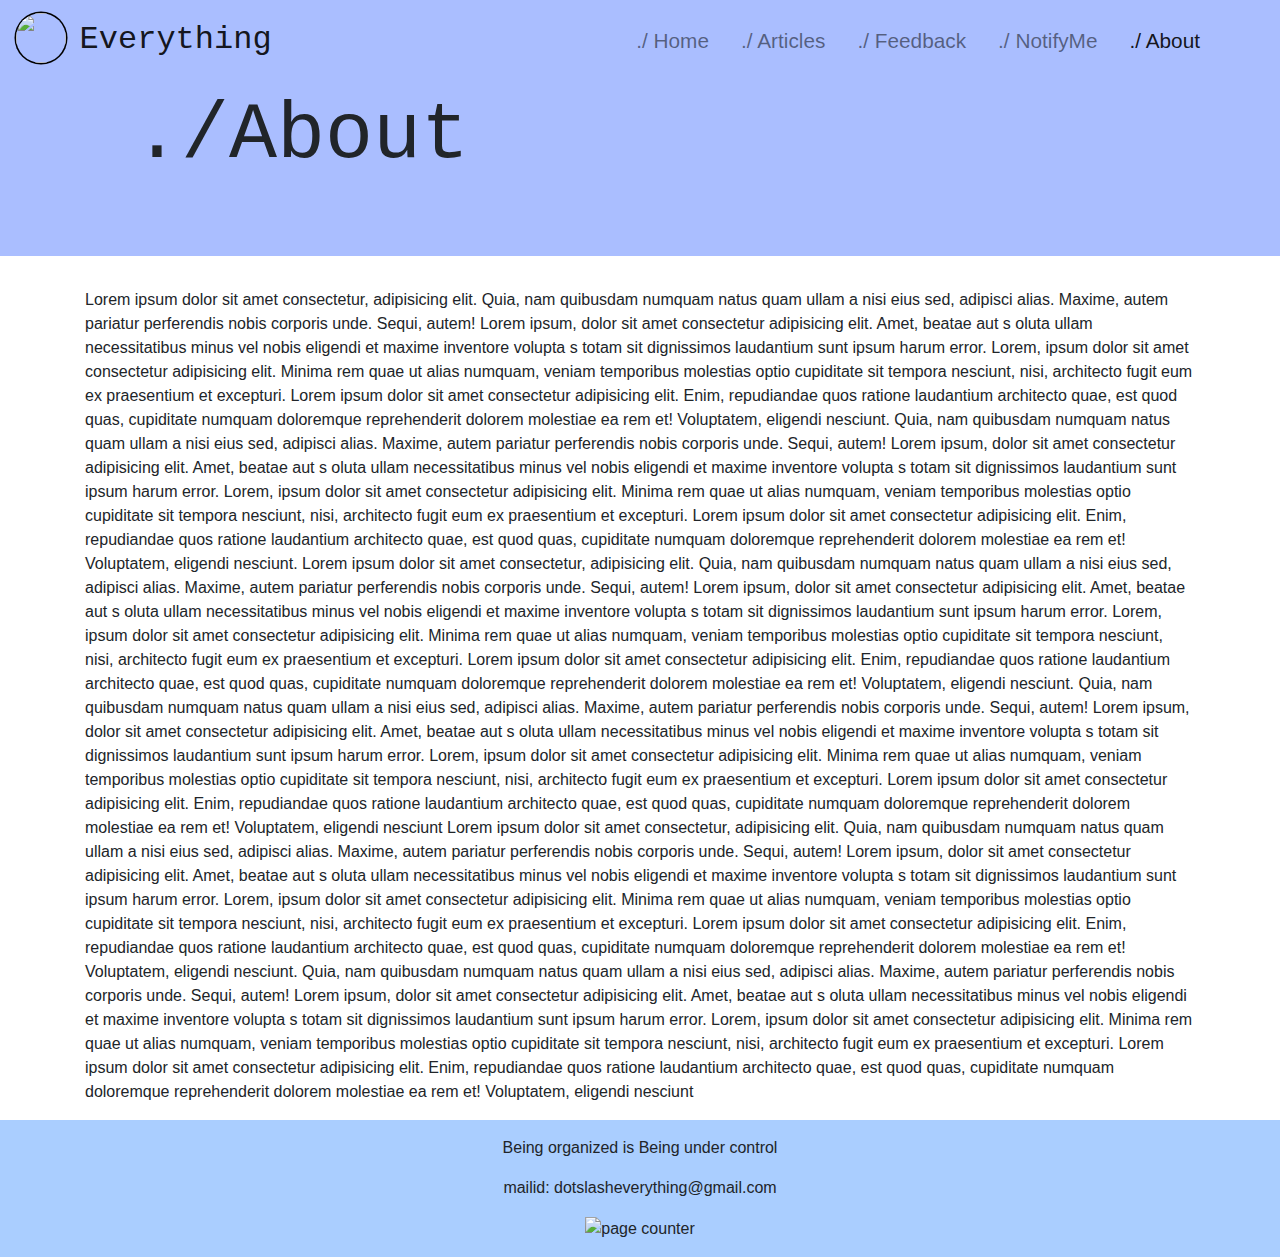
==== about.html @ 68e93e60 "home and about pages" ====
<!DOCTYPE html>
<html>
    <head>
        <meta charset="utf-8">
        <meta name="viewport" content="width=device-width, initial-scale=1.0">
        <title>. /About</title>
        <link rel = "shortcut icon" href= "images/icon.ico" type = "image/x-icon" >
        <link rel="stylesheet" href="styles.css">
         <!-- Bootstrap styles -->
         <link rel="stylesheet" href="https://stackpath.bootstrapcdn.com/bootstrap/4.3.1/css/bootstrap.min.css" integrity="sha384-ggOyR0iXCbMQv3Xipma34MD+dH/1fQ784/j6cY/iJTQUOhcWr7x9JvoRxT2MZw1T" crossorigin="anonymous">
         <script src="https://stackpath.bootstrapcdn.com/bootstrap/4.3.1/js/bootstrap.min.js" integrity="sha384-JjSmVgyd0p3pXB1rRibZUAYoIIy6OrQ6VrjIEaFf/nJGzIxFDsf4x0xIM+B07jRM" crossorigin="anonymous"></script>    
    </head>
    <body>
        <header>
            <nav class="navbar navbar-expand-md navbar-light text-dark fixed-top" style="background-color:#aabeff;">
                <a class="navbar-brand" href="index.html">
                    <img src="/images/Untitled document.png" width="50" height="50" class="d-inline-block align-top image-fluid" alt="">
                    <h2 class="d-inline-block mt-2 ml-2">Everything</h2>
                </a>
                <!-- <a href="index.html" class="name"> ./Everything</a> -->
                <button class="navbar-toggler ml-auto" type="button" data-toggle="collapse" data-target="#navbarNavDropdown" aria-controls="navbarNavDropdown" aria-expanded="false" aria-label="Toggle navigation">
                  <span class="navbar-toggler-icon "></span>
                </button>
                <div class="collapse navbar-collapse" id="navbarNavDropdown">
                    <div class="navbar-nav ml-auto mr-5 my-1" style="font-size: 1.3em;">
                        <span class="sr-only"></span>
                        <a class="nav-link text-center mx-2" href="index.html">
                            ./ Home </a>
                        <a class="nav-link text-center mx-2" href="index.html">
                            ./ Articles </a>
                        <a class="nav-link text-center mx-2" href="https://forms.gle/JXNURqrYfRXwKjT16">
                            ./ Feedback</a>
                        <a class="nav-link text-center mx-2" href="https://forms.gle/CCAxA2y3Q7b6DuJw5">
                            ./ NotifyMe</a>
                        <a class="nav-link active text-center mx-2" href="about.html">
                            ./ About </a>
                    </div>
                 </div>
            </nav>
            <div class="jumbotron jumbotron-fluid mt-4 " style="background-color: #aabeff;">
                <div class="container">
                <h1 class="ml-5">
                    ./About
                </h1> 
            </div>
            </div>
        </header>
        <main class="container">
            <!-- <h1 class="text-center">. /About</h1> -->
            <p> 
            Lorem ipsum dolor sit amet consectetur, adipisicing elit.
             Quia, nam quibusdam numquam natus quam ullam a nisi eius sed, adipisci alias.
             Maxime, autem pariatur perferendis nobis corporis unde. Sequi, autem!
             Lorem ipsum, dolor sit amet consectetur adipisicing elit. Amet, beatae aut s
             oluta ullam necessitatibus minus vel nobis eligendi et maxime inventore volupta
             s totam sit dignissimos laudantium sunt ipsum harum error. Lorem, ipsum dolor sit
             amet consectetur adipisicing elit. Minima rem quae ut alias numquam, veniam temporibus
             molestias optio cupiditate sit tempora nesciunt, nisi, architecto fugit eum ex praesentium
             et excepturi. Lorem ipsum dolor sit amet consectetur adipisicing elit. Enim, repudiandae
             quos ratione laudantium architecto quae, est quod quas, cupiditate numquam doloremque
             reprehenderit dolorem molestiae ea rem et! Voluptatem, eligendi nesciunt.
             Quia, nam quibusdam numquam natus quam ullam a nisi eius sed, adipisci alias.
             Maxime, autem pariatur perferendis nobis corporis unde. Sequi, autem!
             Lorem ipsum, dolor sit amet consectetur adipisicing elit. Amet, beatae aut s
             oluta ullam necessitatibus minus vel nobis eligendi et maxime inventore volupta
             s totam sit dignissimos laudantium sunt ipsum harum error. Lorem, ipsum dolor sit
             amet consectetur adipisicing elit. Minima rem quae ut alias numquam, veniam temporibus
             molestias optio cupiditate sit tempora nesciunt, nisi, architecto fugit eum ex praesentium
             et excepturi. Lorem ipsum dolor sit amet consectetur adipisicing elit. Enim, repudiandae
             quos ratione laudantium architecto quae, est quod quas, cupiditate numquam doloremque
             reprehenderit dolorem molestiae ea rem et! Voluptatem, eligendi nesciunt.
             Lorem ipsum dolor sit amet consectetur, adipisicing elit.
             Quia, nam quibusdam numquam natus quam ullam a nisi eius sed, adipisci alias.
             Maxime, autem pariatur perferendis nobis corporis unde. Sequi, autem!
             Lorem ipsum, dolor sit amet consectetur adipisicing elit. Amet, beatae aut s
             oluta ullam necessitatibus minus vel nobis eligendi et maxime inventore volupta
             s totam sit dignissimos laudantium sunt ipsum harum error. Lorem, ipsum dolor sit
             amet consectetur adipisicing elit. Minima rem quae ut alias numquam, veniam temporibus
             molestias optio cupiditate sit tempora nesciunt, nisi, architecto fugit eum ex praesentium
             et excepturi. Lorem ipsum dolor sit amet consectetur adipisicing elit. Enim, repudiandae
             quos ratione laudantium architecto quae, est quod quas, cupiditate numquam doloremque
             reprehenderit dolorem molestiae ea rem et! Voluptatem, eligendi nesciunt.
             Quia, nam quibusdam numquam natus quam ullam a nisi eius sed, adipisci alias.
             Maxime, autem pariatur perferendis nobis corporis unde. Sequi, autem!
             Lorem ipsum, dolor sit amet consectetur adipisicing elit. Amet, beatae aut s
             oluta ullam necessitatibus minus vel nobis eligendi et maxime inventore volupta
             s totam sit dignissimos laudantium sunt ipsum harum error. Lorem, ipsum dolor sit
             amet consectetur adipisicing elit. Minima rem quae ut alias numquam, veniam temporibus
             molestias optio cupiditate sit tempora nesciunt, nisi, architecto fugit eum ex praesentium
             et excepturi. Lorem ipsum dolor sit amet consectetur adipisicing elit. Enim, repudiandae
             quos ratione laudantium architecto quae, est quod quas, cupiditate numquam doloremque
             reprehenderit dolorem molestiae ea rem et! Voluptatem, eligendi nesciunt
             Lorem ipsum dolor sit amet consectetur, adipisicing elit.
             Quia, nam quibusdam numquam natus quam ullam a nisi eius sed, adipisci alias.
             Maxime, autem pariatur perferendis nobis corporis unde. Sequi, autem!
             Lorem ipsum, dolor sit amet consectetur adipisicing elit. Amet, beatae aut s
             oluta ullam necessitatibus minus vel nobis eligendi et maxime inventore volupta
             s totam sit dignissimos laudantium sunt ipsum harum error. Lorem, ipsum dolor sit
             amet consectetur adipisicing elit. Minima rem quae ut alias numquam, veniam temporibus
             molestias optio cupiditate sit tempora nesciunt, nisi, architecto fugit eum ex praesentium
             et excepturi. Lorem ipsum dolor sit amet consectetur adipisicing elit. Enim, repudiandae
             quos ratione laudantium architecto quae, est quod quas, cupiditate numquam doloremque
             reprehenderit dolorem molestiae ea rem et! Voluptatem, eligendi nesciunt.
             Quia, nam quibusdam numquam natus quam ullam a nisi eius sed, adipisci alias.
             Maxime, autem pariatur perferendis nobis corporis unde. Sequi, autem!
             Lorem ipsum, dolor sit amet consectetur adipisicing elit. Amet, beatae aut s
             oluta ullam necessitatibus minus vel nobis eligendi et maxime inventore volupta
             s totam sit dignissimos laudantium sunt ipsum harum error. Lorem, ipsum dolor sit
             amet consectetur adipisicing elit. Minima rem quae ut alias numquam, veniam temporibus
             molestias optio cupiditate sit tempora nesciunt, nisi, architecto fugit eum ex praesentium
             et excepturi. Lorem ipsum dolor sit amet consectetur adipisicing elit. Enim, repudiandae
             quos ratione laudantium architecto quae, est quod quas, cupiditate numquam doloremque
             reprehenderit dolorem molestiae ea rem et! Voluptatem, eligendi nesciunt
             </p>
        </main>
        <footer class="text-center py-3" style="background-color: #aaceff;">
                <p>Being organized is Being under control</p>
                <p>mailid: dotslasheverything@gmail.com</p>
                <img src="https://counter10.wheredoyoucomefrom.ovh/private/freecounterstat.php?c=n1ljk22npnd1cqpxlru8petu72eec4s8" title="page counter" alt="page counter">
        </footer>
           <script src="https://code.jquery.com/jquery-3.3.1.slim.min.js" integrity="sha384-q8i/X+965DzO0rT7abK41JStQIAqVgRVzpbzo5smXKp4YfRvH+8abtTE1Pi6jizo" crossorigin="anonymous"></script>
           <script src="https://cdnjs.cloudflare.com/ajax/libs/popper.js/1.14.7/umd/popper.min.js" integrity="sha384-UO2eT0CpHqdSJQ6hJty5KVphtPhzWj9WO1clHTMGa3JDZwrnQq4sF86dIHNDz0W1" crossorigin="anonymous"></script>
           <script src="https://stackpath.bootstrapcdn.com/bootstrap/4.3.1/js/bootstrap.min.js" integrity="sha384-JjSmVgyd0p3pXB1rRibZUAYoIIy6OrQ6VrjIEaFf/nJGzIxFDsf4x0xIM+B07jRM" crossorigin="anonymous"></script>    
    </body>
</html>
---- styles.css ----
header a h2{
    font-family: 'Courier New', Courier, monospace;
}
header div div h1{
    font-family: 'Courier New', Courier, monospace;
}
header a.navbar-brand img{
    border-radius: 55px;
    box-shadow: 0 0 0 1.5px black;
}
@media screen and (min-width: 600px){
    header h1{
        font-size: 5em;
    }
}
@media screen and (max-width: 768px){
    header h1{
        font-size: 4em;
    }
}
@media screen and (max-width: 500px){
    header h1{
        font-size: 3em;
    }
}
@media screen and (max-width: 400px){
    header h1{
        font-size: 2.4em;
    }
}
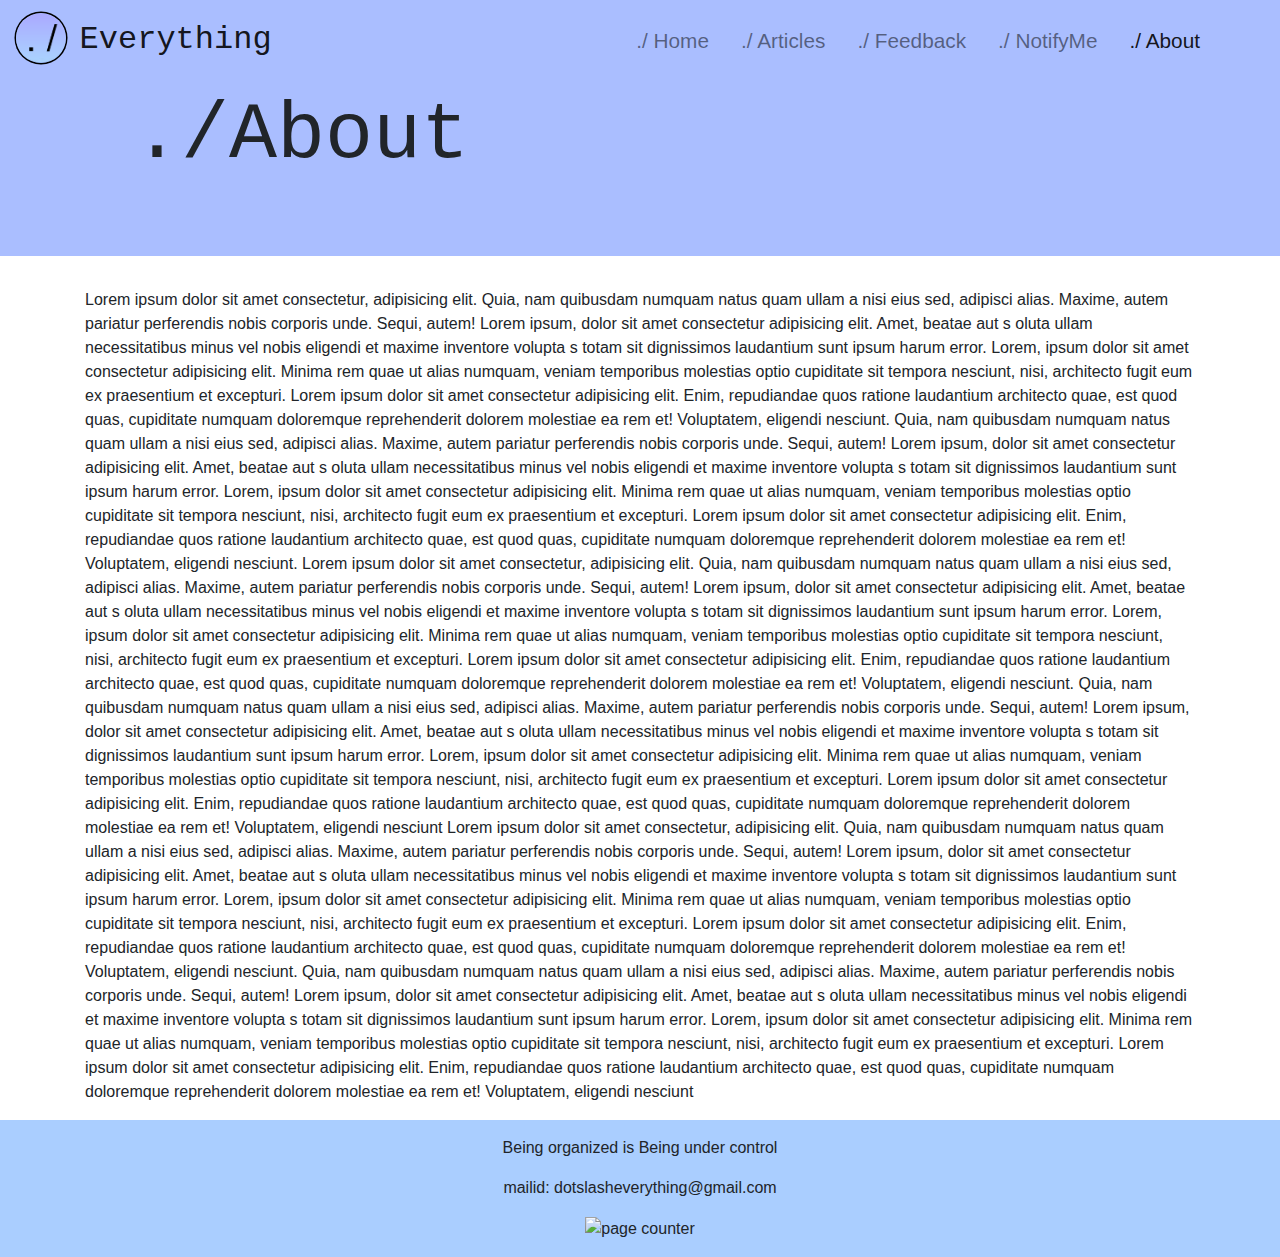
==== commit 3e2ad599: "icon added" ====
--- a/about.html
+++ b/about.html
@@ -14,7 +14,7 @@
         <header>
             <nav class="navbar navbar-expand-md navbar-light text-dark fixed-top" style="background-color:#aabeff;">
                 <a class="navbar-brand" href="index.html">
-                    <img src="/images/Untitled document.png" width="50" height="50" class="d-inline-block align-top image-fluid" alt="">
+                    <img src="/images/icon.png" width="50" height="50" class="d-inline-block align-top image-fluid" alt="">
                     <h2 class="d-inline-block mt-2 ml-2">Everything</h2>
                 </a>
                 <!-- <a href="index.html" class="name"> ./Everything</a> -->
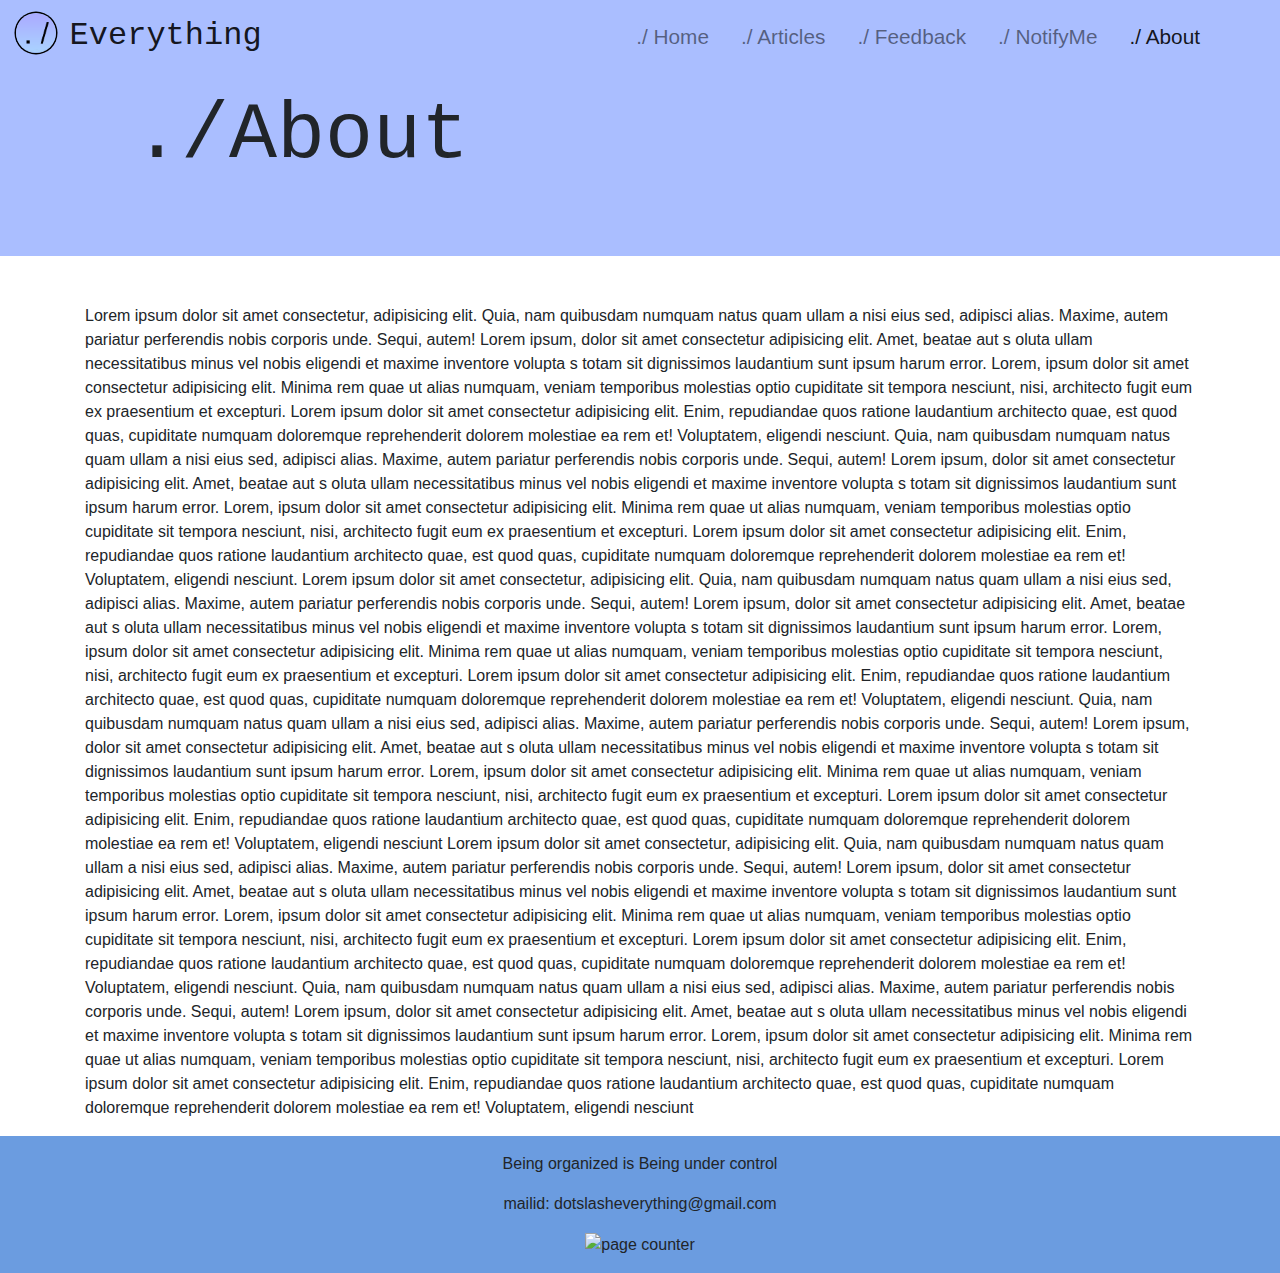
==== commit 44d5cb2d: "added searchbar and adjusted navbar in about page" ====
--- a/about.html
+++ b/about.html
@@ -12,12 +12,11 @@
     </head>
     <body>
         <header>
-            <nav class="navbar navbar-expand-md navbar-light text-dark fixed-top" style="background-color:#aabeff;">
+            <nav class="navbar navbar-expand-lg navbar-light text-dark fixed-top" style="background-color:#aabeff;">
                 <a class="navbar-brand" href="index.html">
-                    <img src="/images/icon.png" width="50" height="50" class="d-inline-block align-top image-fluid" alt="">
-                    <h2 class="d-inline-block mt-2 ml-2">Everything</h2>
+                    <img src="/images/icon.png" width="40" height="40" class="d-inline-block align-top image-fluid" alt="">
+                    <h2 class="d-inline-block my-1 ml-2">Everything</h2>
                 </a>
-                <!-- <a href="index.html" class="name"> ./Everything</a> -->
                 <button class="navbar-toggler ml-auto" type="button" data-toggle="collapse" data-target="#navbarNavDropdown" aria-controls="navbarNavDropdown" aria-expanded="false" aria-label="Toggle navigation">
                   <span class="navbar-toggler-icon "></span>
                 </button>
@@ -26,7 +25,7 @@
                         <span class="sr-only"></span>
                         <a class="nav-link text-center mx-2" href="index.html">
                             ./ Home </a>
-                        <a class="nav-link text-center mx-2" href="index.html">
+                        <a class="nav-link text-center mx-2" href="articles.html">
                             ./ Articles </a>
                         <a class="nav-link text-center mx-2" href="https://forms.gle/JXNURqrYfRXwKjT16">
                             ./ Feedback</a>
@@ -37,7 +36,7 @@
                     </div>
                  </div>
             </nav>
-            <div class="jumbotron jumbotron-fluid mt-4 " style="background-color: #aabeff;">
+            <div class="jumbotron jumbotron-fluid mt-4 mb-3" style="background-color: #aabeff;">
                 <div class="container">
                 <h1 class="ml-5">
                     ./About
@@ -46,7 +45,10 @@
             </div>
         </header>
         <main class="container">
-            <!-- <h1 class="text-center">. /About</h1> -->
+            <div class="searchbar mb-5 border-none">
+                    <script async src="https://cse.google.com/cse.js?cx=014950796465825424525:leduyvfmm2q"></script>
+                    <div class="gcse-search"></div>
+            </div>
             <p> 
             Lorem ipsum dolor sit amet consectetur, adipisicing elit.
              Quia, nam quibusdam numquam natus quam ullam a nisi eius sed, adipisci alias.
@@ -113,7 +115,7 @@
              reprehenderit dolorem molestiae ea rem et! Voluptatem, eligendi nesciunt
              </p>
         </main>
-        <footer class="text-center py-3" style="background-color: #aaceff;">
+        <footer class="text-center py-3" style="background-color: #6b9ce0;">
                 <p>Being organized is Being under control</p>
                 <p>mailid: dotslasheverything@gmail.com</p>
                 <img src="https://counter10.wheredoyoucomefrom.ovh/private/freecounterstat.php?c=n1ljk22npnd1cqpxlru8petu72eec4s8" title="page counter" alt="page counter">
--- a/styles.css
+++ b/styles.css
@@ -1,4 +1,4 @@
-header a h2{
+header nav a h2{
     font-family: 'Courier New', Courier, monospace;
 }
 header div div h1{
@@ -8,6 +8,37 @@
     border-radius: 55px;
     box-shadow: 0 0 0 1.5px black;
 }
+main h2{
+    border-bottom: 1.5px solid #aabeff;
+    background-color: #aabeff;
+    border-radius: 15px;
+}
+main div div div.card{
+    border-color: #000000;
+    box-shadow: 1px 1px #b6b6b6;
+    box-sizing: border-box;
+    max-width: 17rem;
+}
+main div div div.card img{
+    border-bottom: 1px solid #000000;
+    border-radius: inherit;
+    box-shadow: 1px 1px #000000;
+}
+main div div div.card:hover{
+    position: relative;
+    left: 2px;
+    bottom: 2px;
+}
+@media screen and (min-width: 767px) and (max-width: 950px){
+    header nav div div a{
+        padding:0 !important;
+        margin: 0 !important;
+    }
+    header nav div div a{
+        padding:0 !important;
+        margin: 0 !important;
+    }
+}
 @media screen and (min-width: 600px){
     header h1{
         font-size: 5em;
@@ -16,6 +47,9 @@
 @media screen and (max-width: 768px){
     header h1{
         font-size: 4em;
+    }
+    header h2{
+        font-size: 1.35em;
     }
 }
 @media screen and (max-width: 500px){
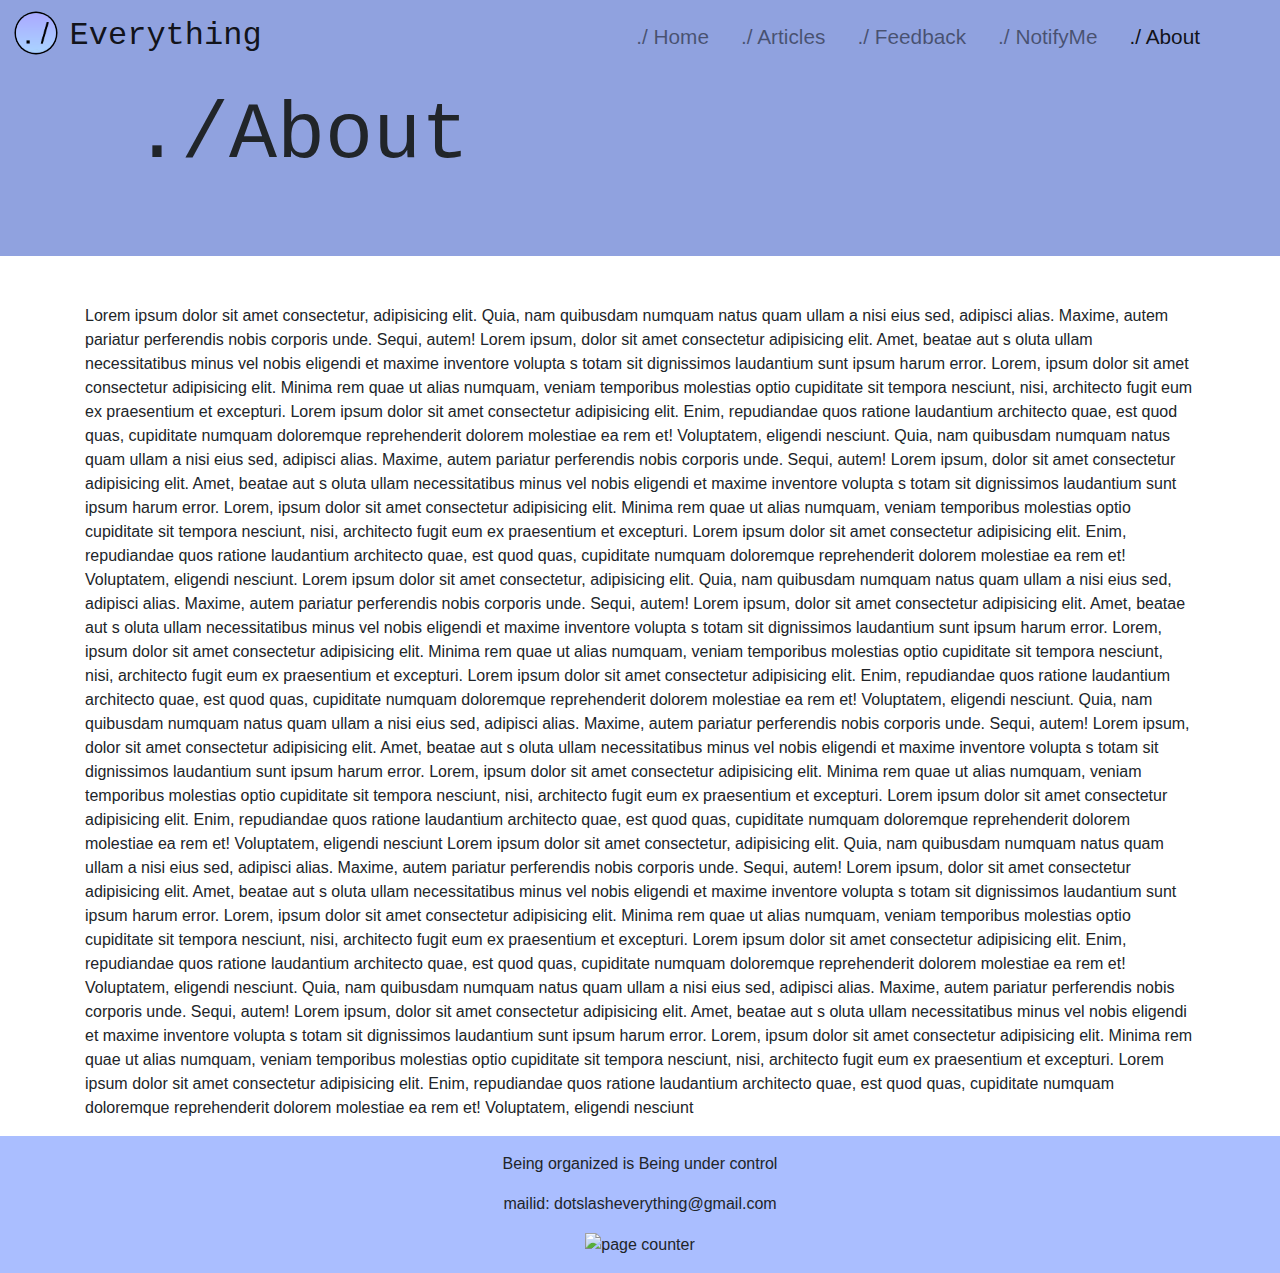
==== commit ed26f3ea: "articles page added" ====
--- a/about.html
+++ b/about.html
@@ -12,7 +12,7 @@
     </head>
     <body>
         <header>
-            <nav class="navbar navbar-expand-lg navbar-light text-dark fixed-top" style="background-color:#aabeff;">
+            <nav class="navbar navbar-expand-lg navbar-light text-dark fixed-top" style="background-color:#90a2df;">
                 <a class="navbar-brand" href="index.html">
                     <img src="/images/icon.png" width="40" height="40" class="d-inline-block align-top image-fluid" alt="">
                     <h2 class="d-inline-block my-1 ml-2">Everything</h2>
@@ -36,7 +36,7 @@
                     </div>
                  </div>
             </nav>
-            <div class="jumbotron jumbotron-fluid mt-4 mb-3" style="background-color: #aabeff;">
+            <div class="jumbotron jumbotron-fluid mt-4 mb-3" style="background-color: #90a2df;">
                 <div class="container">
                 <h1 class="ml-5">
                     ./About
@@ -115,7 +115,7 @@
              reprehenderit dolorem molestiae ea rem et! Voluptatem, eligendi nesciunt
              </p>
         </main>
-        <footer class="text-center py-3" style="background-color: #6b9ce0;">
+        <footer class="text-center py-3" style="background-color: #aabeff;">
                 <p>Being organized is Being under control</p>
                 <p>mailid: dotslasheverything@gmail.com</p>
                 <img src="https://counter10.wheredoyoucomefrom.ovh/private/freecounterstat.php?c=n1ljk22npnd1cqpxlru8petu72eec4s8" title="page counter" alt="page counter">
--- a/styles.css
+++ b/styles.css
@@ -8,10 +8,21 @@
     border-radius: 55px;
     box-shadow: 0 0 0 1.5px black;
 }
-main h2{
-    border-bottom: 1.5px solid #aabeff;
-    background-color: #aabeff;
+main h2.index{
+    border-bottom: 1.5px solid #90a2df;
+    background-color: #90a2df;
     border-radius: 15px;
+}
+main ul li a{
+    font-size: 1.125em;
+}
+.nav-pills .nav-item .nav-link:not(.active) {
+    background-color: #abbeff;
+    color: #383737;
+}
+main div.art{
+    border-bottom: 1.5px solid darkblue;
+    border-radius: 25px;
 }
 main div div div.card{
     border-color: #000000;
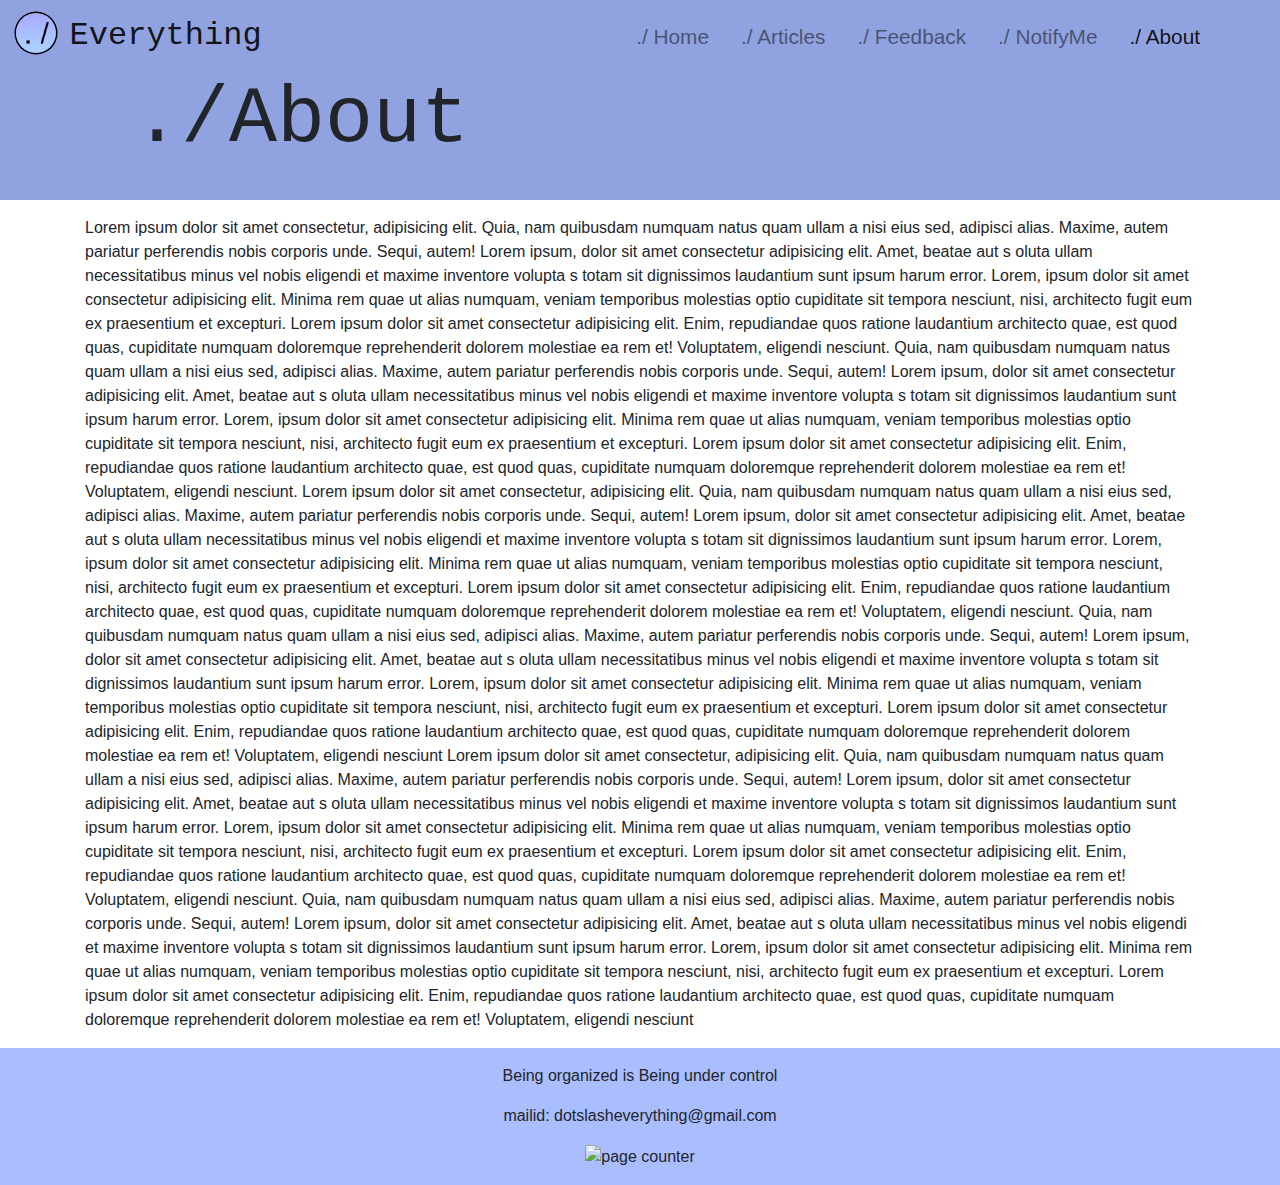
==== commit b51eab48: "minor edits" ====
--- a/about.html
+++ b/about.html
@@ -36,7 +36,7 @@
                     </div>
                  </div>
             </nav>
-            <div class="jumbotron jumbotron-fluid mt-4 mb-3" style="background-color: #90a2df;">
+            <div class="jumbotron jumbotron-fluid mt-5 mb-3 py-4" style="background-color: #90a2df;">
                 <div class="container">
                 <h1 class="ml-5">
                     ./About
@@ -45,10 +45,10 @@
             </div>
         </header>
         <main class="container">
-            <div class="searchbar mb-5 border-none">
+            <!-- <div class="searchbar mb-5 border-none">
                     <script async src="https://cse.google.com/cse.js?cx=014950796465825424525:leduyvfmm2q"></script>
                     <div class="gcse-search"></div>
-            </div>
+            </div> -->
             <p> 
             Lorem ipsum dolor sit amet consectetur, adipisicing elit.
              Quia, nam quibusdam numquam natus quam ullam a nisi eius sed, adipisci alias.
--- a/styles.css
+++ b/styles.css
@@ -13,16 +13,21 @@
     background-color: #90a2df;
     border-radius: 15px;
 }
+main .art{
+    background-color: white;
+    position: sticky;
+    top: 80px;
+    z-index: 1;
+    border: 1.5px solid darkblue;
+    border-radius: 50px;
+}
 main ul li a{
     font-size: 1.125em;
 }
 .nav-pills .nav-item .nav-link:not(.active) {
     background-color: #abbeff;
     color: #383737;
-}
-main div.art{
-    border-bottom: 1.5px solid darkblue;
-    border-radius: 25px;
+    border: 1.5px solid #90a2df;
 }
 main div div div.card{
     border-color: #000000;
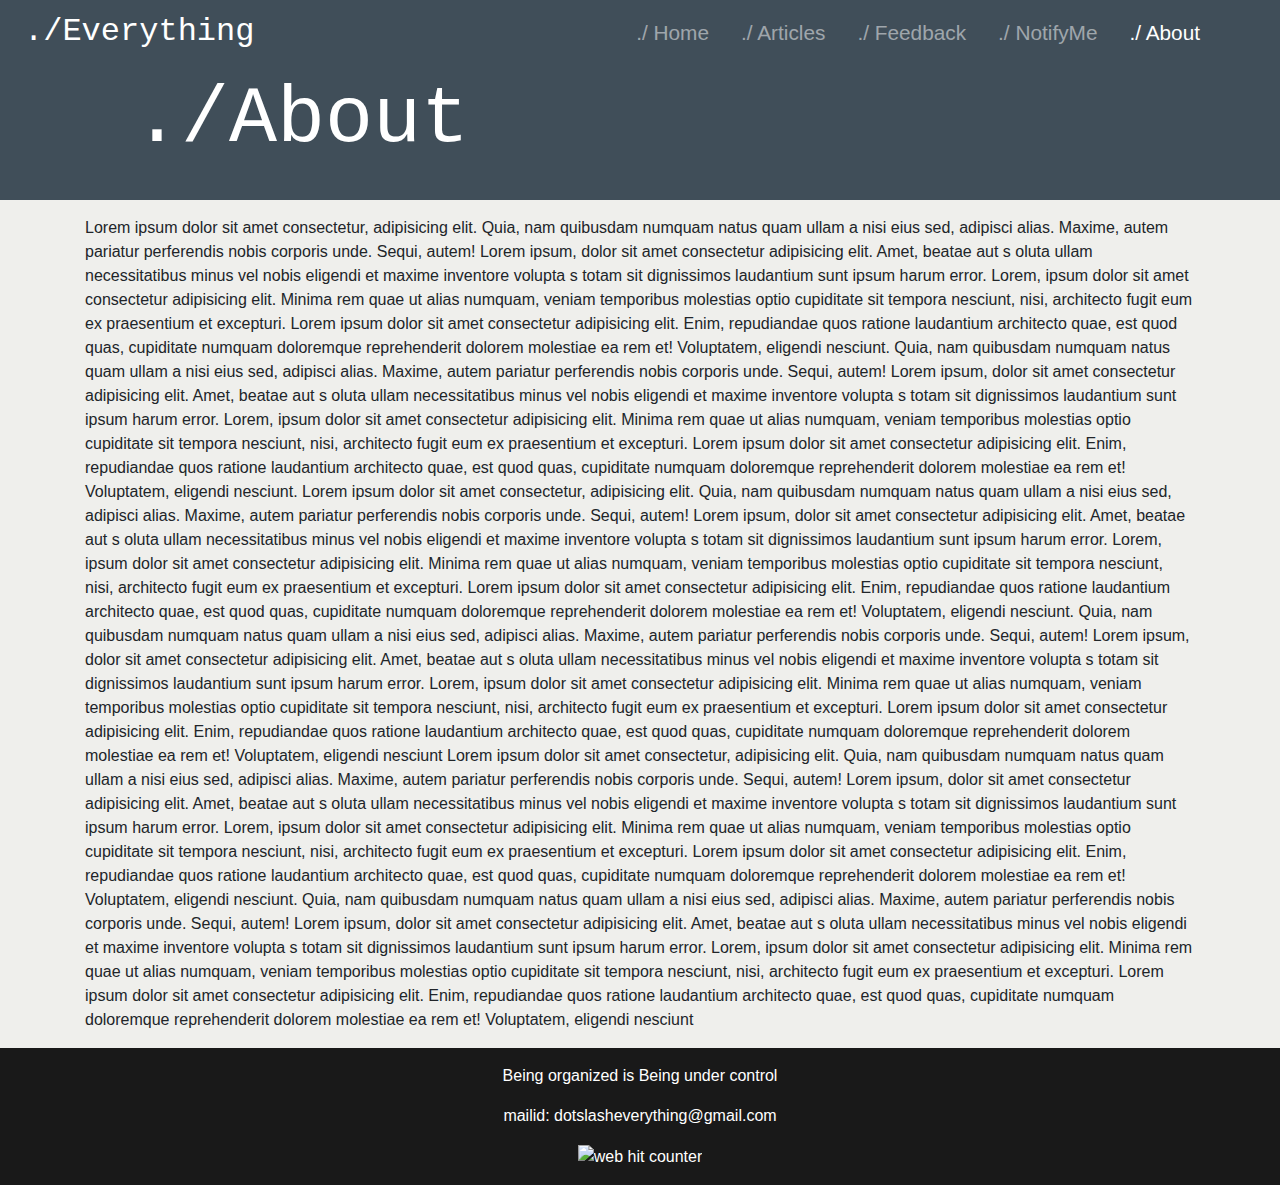
==== commit 84d39f50: "changes in card structure, new content" ====
--- a/about.html
+++ b/about.html
@@ -12,16 +12,16 @@
     </head>
     <body>
         <header>
-            <nav class="navbar navbar-expand-lg navbar-light text-dark fixed-top" style="background-color:#90a2df;">
+            <nav class="navbar navbar-expand-lg navbar-dark text-white fixed-top" style="background-color:#404E59;">
                 <a class="navbar-brand" href="index.html">
-                    <img src="/images/icon.png" width="40" height="40" class="d-inline-block align-top image-fluid" alt="">
-                    <h2 class="d-inline-block my-1 ml-2">Everything</h2>
+                    <!-- <img src="/images/icon.png" width="40" height="40" class="d-inline-block align-top image-fluid" alt=""> -->
+                    <h2 class="d-inline-block my-0 ml-2">./Everything</h2>
                 </a>
                 <button class="navbar-toggler ml-auto" type="button" data-toggle="collapse" data-target="#navbarNavDropdown" aria-controls="navbarNavDropdown" aria-expanded="false" aria-label="Toggle navigation">
                   <span class="navbar-toggler-icon "></span>
                 </button>
                 <div class="collapse navbar-collapse" id="navbarNavDropdown">
-                    <div class="navbar-nav ml-auto mr-5 my-1" style="font-size: 1.3em;">
+                    <div class="navbar-nav ml-auto mr-5" style="font-size: 1.3em;">
                         <span class="sr-only"></span>
                         <a class="nav-link text-center mx-2" href="index.html">
                             ./ Home </a>
@@ -36,8 +36,8 @@
                     </div>
                  </div>
             </nav>
-            <div class="jumbotron jumbotron-fluid mt-5 mb-3 py-4" style="background-color: #90a2df;">
-                <div class="container">
+            <div class="jumbotron jumbotron-fluid mt-5 mb-3 py-4" style="background-color: #404E59;">
+                <div class="container text-white">
                 <h1 class="ml-5">
                     ./About
                 </h1> 
@@ -115,10 +115,10 @@
              reprehenderit dolorem molestiae ea rem et! Voluptatem, eligendi nesciunt
              </p>
         </main>
-        <footer class="text-center py-3" style="background-color: #aabeff;">
-                <p>Being organized is Being under control</p>
-                <p>mailid: dotslasheverything@gmail.com</p>
-                <img src="https://counter10.wheredoyoucomefrom.ovh/private/freecounterstat.php?c=n1ljk22npnd1cqpxlru8petu72eec4s8" title="page counter" alt="page counter">
+        <footer class="text-center py-3 text-white" style="background-color: #191919;">
+            <p>Being organized is Being under control</p>
+            <p>mailid: dotslasheverything@gmail.com</p>
+            <img src="https://counter9.wheredoyoucomefrom.ovh/private/freecounterstat.php?c=f4m3dnzprmm2jazh94821s5bg8yz2wm6" title="web hit counter" alt="web hit counter">
         </footer>
            <script src="https://code.jquery.com/jquery-3.3.1.slim.min.js" integrity="sha384-q8i/X+965DzO0rT7abK41JStQIAqVgRVzpbzo5smXKp4YfRvH+8abtTE1Pi6jizo" crossorigin="anonymous"></script>
            <script src="https://cdnjs.cloudflare.com/ajax/libs/popper.js/1.14.7/umd/popper.min.js" integrity="sha384-UO2eT0CpHqdSJQ6hJty5KVphtPhzWj9WO1clHTMGa3JDZwrnQq4sF86dIHNDz0W1" crossorigin="anonymous"></script>
--- a/styles.css
+++ b/styles.css
@@ -1,49 +1,20 @@
+html body{
+    background-color: #EFEFEC;
+}
 header nav a h2{
     font-family: 'Courier New', Courier, monospace;
 }
 header div div h1{
     font-family: 'Courier New', Courier, monospace;
 }
-header a.navbar-brand img{
-    border-radius: 55px;
-    box-shadow: 0 0 0 1.5px black;
-}
 main h2.index{
-    border-bottom: 1.5px solid #90a2df;
-    background-color: #90a2df;
+    background-color: #93A4AF;
     border-radius: 15px;
 }
-main .art{
-    background-color: white;
-    position: sticky;
-    top: 80px;
-    z-index: 1;
-    border: 1.5px solid darkblue;
-    border-radius: 50px;
-}
-main ul li a{
-    font-size: 1.125em;
-}
 .nav-pills .nav-item .nav-link:not(.active) {
-    background-color: #abbeff;
+    background-color: #50c5a4;
     color: #383737;
-    border: 1.5px solid #90a2df;
-}
-main div div div.card{
-    border-color: #000000;
-    box-shadow: 1px 1px #b6b6b6;
-    box-sizing: border-box;
-    max-width: 17rem;
-}
-main div div div.card img{
-    border-bottom: 1px solid #000000;
-    border-radius: inherit;
-    box-shadow: 1px 1px #000000;
-}
-main div div div.card:hover{
-    position: relative;
-    left: 2px;
-    bottom: 2px;
+    border: 1.5px solid #1e362f;
 }
 @media screen and (min-width: 767px) and (max-width: 950px){
     header nav div div a{
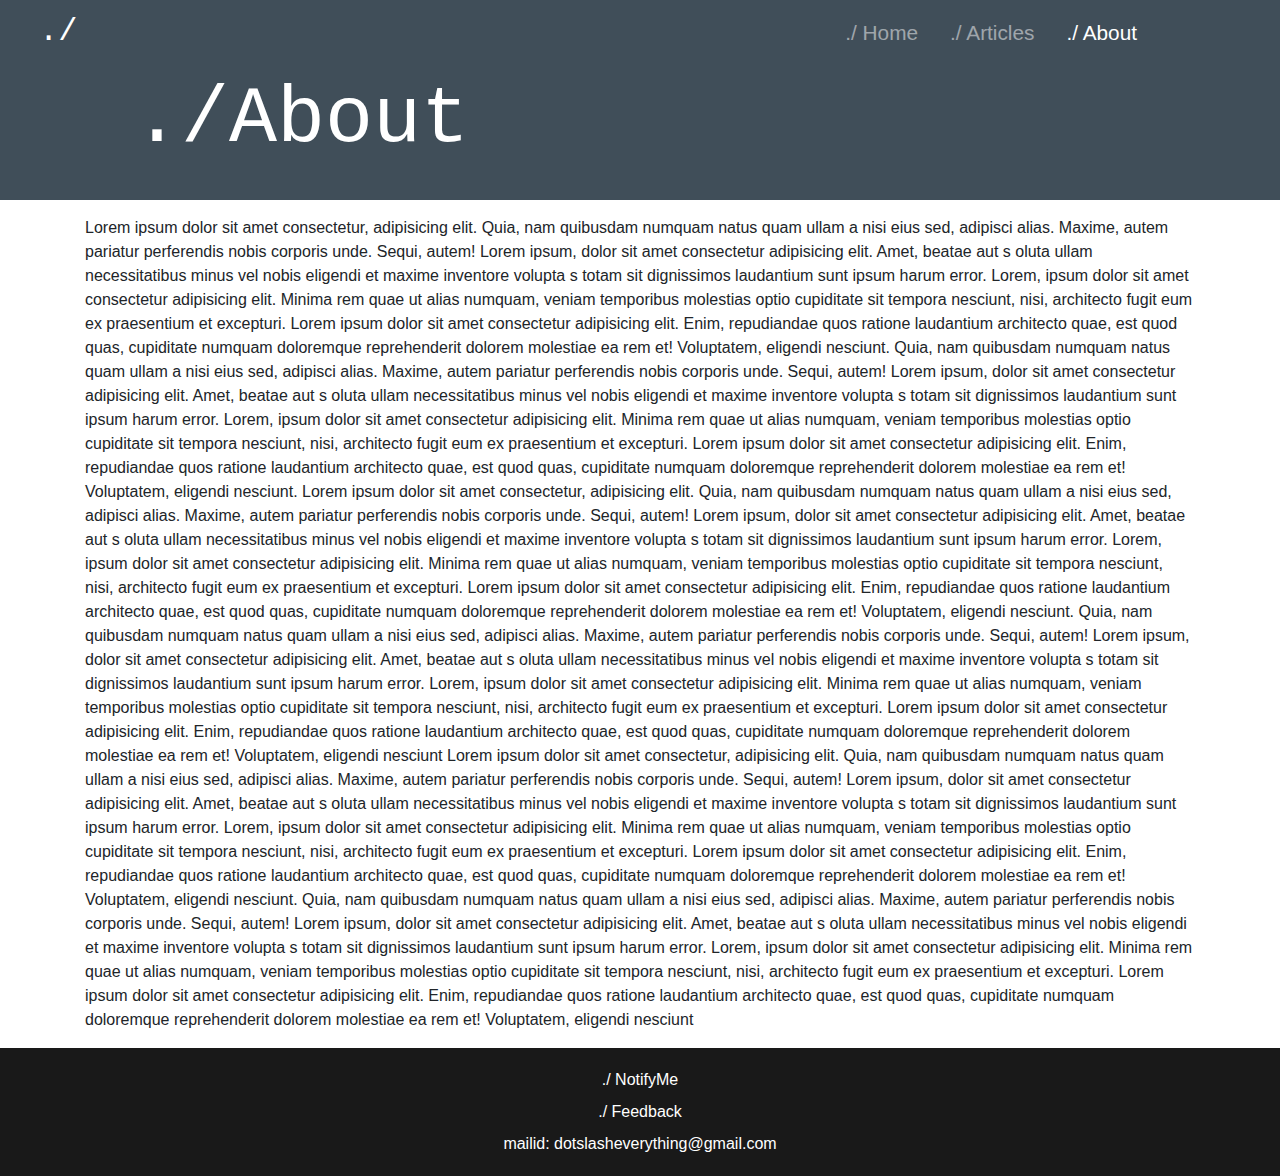
==== commit 7b00e746: "post template, c, cpp" ====
--- a/about.html
+++ b/about.html
@@ -12,29 +12,26 @@
     </head>
     <body>
         <header>
-            <nav class="navbar navbar-expand-lg navbar-dark text-white fixed-top" style="background-color:#404E59;">
-                <a class="navbar-brand" href="index.html">
-                    <!-- <img src="/images/icon.png" width="40" height="40" class="d-inline-block align-top image-fluid" alt=""> -->
-                    <h2 class="d-inline-block my-0 ml-2">./Everything</h2>
-                </a>
-                <button class="navbar-toggler ml-auto" type="button" data-toggle="collapse" data-target="#navbarNavDropdown" aria-controls="navbarNavDropdown" aria-expanded="false" aria-label="Toggle navigation">
-                  <span class="navbar-toggler-icon "></span>
-                </button>
-                <div class="collapse navbar-collapse" id="navbarNavDropdown">
-                    <div class="navbar-nav ml-auto mr-5" style="font-size: 1.3em;">
-                        <span class="sr-only"></span>
-                        <a class="nav-link text-center mx-2" href="index.html">
-                            ./ Home </a>
-                        <a class="nav-link text-center mx-2" href="articles.html">
-                            ./ Articles </a>
-                        <a class="nav-link text-center mx-2" href="https://forms.gle/JXNURqrYfRXwKjT16">
-                            ./ Feedback</a>
-                        <a class="nav-link text-center mx-2" href="https://forms.gle/CCAxA2y3Q7b6DuJw5">
-                            ./ NotifyMe</a>
-                        <a class="nav-link active text-center mx-2" href="about.html">
-                            ./ About </a>
+            <nav class="navbar navbar-expand-md navbar-dark text-white fixed-top" style="background-color:#404E59;">
+                <div class="container-fluid">
+                    <a class="navbar-brand" href="index.html">
+                        <h2 class="d-inline-block my-0 ml-2">./</h2>
+                    </a>
+                    <button class="navbar-toggler ml-auto" type="button" data-toggle="collapse" data-target="#navbarNavDropdown" aria-controls="navbarNavDropdown" aria-expanded="false" aria-label="Toggle navigation">
+                        <span class="navbar-toggler-icon"></span>
+                    </button>
+                    <div class="collapse navbar-collapse mr-5" id="navbarNavDropdown">
+                        <div class="navbar-nav ml-auto mr-5" style="font-size: 1.3em;">
+                            <span class="sr-only"></span>
+                            <a class="nav-link text-center mx-2" href="index.html">
+                                ./ Home </a>
+                            <a class="nav-link text-center mx-2" href="articles.html">
+                                ./ Articles </a>
+                            <a class="nav-link active text-center mx-2" href="about.html">
+                                ./ About </a>
+                        </div>
                     </div>
-                 </div>
+                </div>
             </nav>
             <div class="jumbotron jumbotron-fluid mt-5 mb-3 py-4" style="background-color: #404E59;">
                 <div class="container text-white">
@@ -115,10 +112,16 @@
              reprehenderit dolorem molestiae ea rem et! Voluptatem, eligendi nesciunt
              </p>
         </main>
-        <footer class="text-center py-3 text-white" style="background-color: #191919;">
-            <p>Being organized is Being under control</p>
-            <p>mailid: dotslasheverything@gmail.com</p>
-            <img src="https://counter9.wheredoyoucomefrom.ovh/private/freecounterstat.php?c=f4m3dnzprmm2jazh94821s5bg8yz2wm6" title="web hit counter" alt="web hit counter">
+        <footer class="d-flex flex-column text-center py-3">
+            <a class="my-1" href="https://forms.gle/CCAxA2y3Q7b6DuJw5">
+                ./ NotifyMe
+            </a>    
+            <a class="my-1" href="https://forms.gle/JXNURqrYfRXwKjT16">
+                ./ Feedback
+            </a>
+            <a class="my-1" href="mailto:dotslasheverything@gmail.com">
+                mailid: dotslasheverything@gmail.com
+            </a>
         </footer>
            <script src="https://code.jquery.com/jquery-3.3.1.slim.min.js" integrity="sha384-q8i/X+965DzO0rT7abK41JStQIAqVgRVzpbzo5smXKp4YfRvH+8abtTE1Pi6jizo" crossorigin="anonymous"></script>
            <script src="https://cdnjs.cloudflare.com/ajax/libs/popper.js/1.14.7/umd/popper.min.js" integrity="sha384-UO2eT0CpHqdSJQ6hJty5KVphtPhzWj9WO1clHTMGa3JDZwrnQq4sF86dIHNDz0W1" crossorigin="anonymous"></script>
--- a/styles.css
+++ b/styles.css
@@ -1,5 +1,5 @@
 html body{
-    background-color: #EFEFEC;
+    background-color: #FFFFFF;
 }
 header nav a h2{
     font-family: 'Courier New', Courier, monospace;
@@ -15,6 +15,31 @@
     background-color: #50c5a4;
     color: #383737;
     border: 1.5px solid #1e362f;
+}
+main div.navigation,.sticky{
+    position: sticky;
+    top: 8.73%;
+    background-color: #FFFFFF;
+}
+main div.navigation,.sticky ul li a{
+    color: #2A415D;
+}
+main div div.post div.card-body img{
+    max-width: 8%;
+}
+main div div.post div.card-body p{
+    font-family: 'Courier New', Courier, monospace;
+    font-size: 2.25em;
+}
+footer{
+    background-color: #191919;
+}
+footer a{
+    color: #FFFFFF;
+}
+footer a:hover{
+    text-decoration: none;
+    color: #BDBDBD;
 }
 @media screen and (min-width: 767px) and (max-width: 950px){
     header nav div div a{
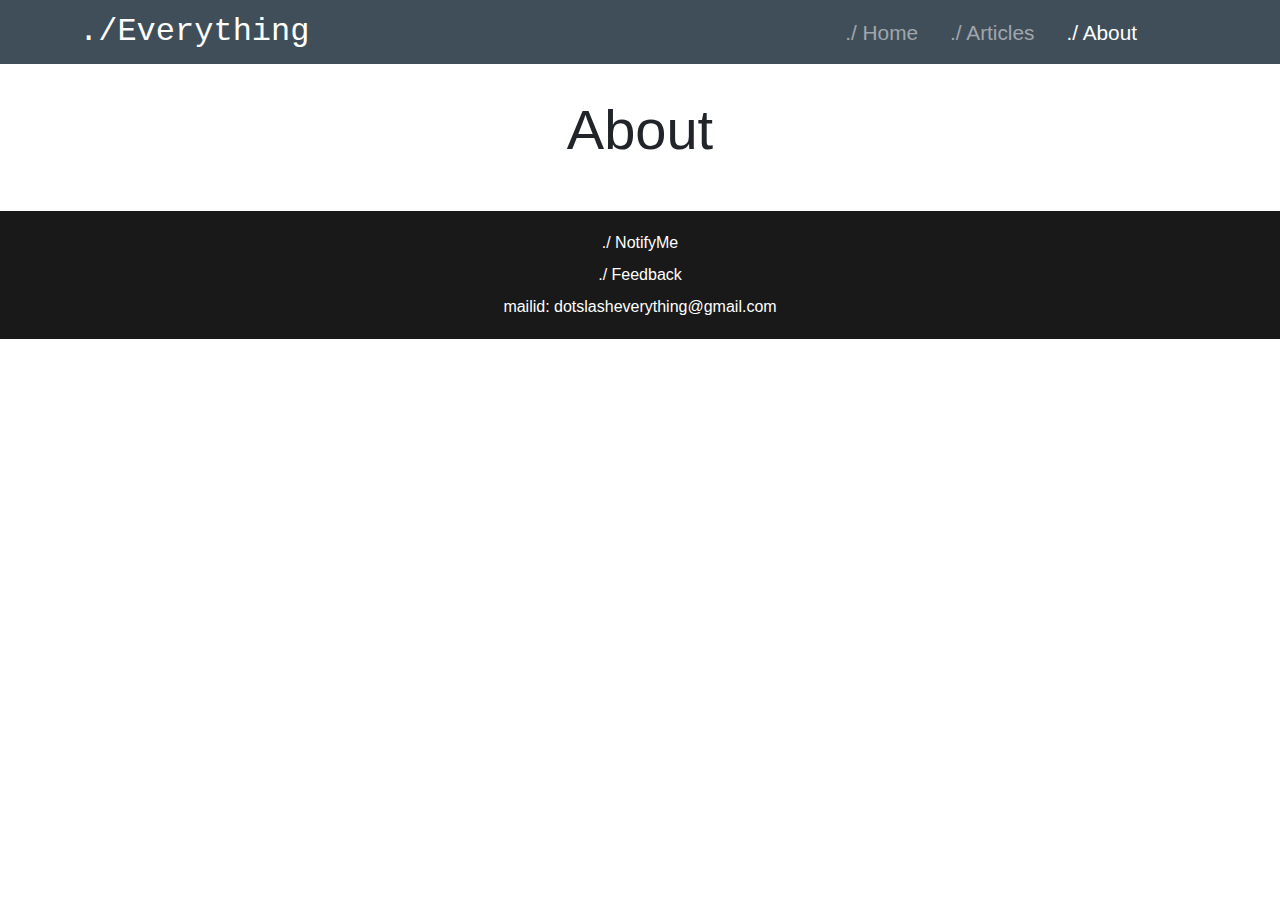
==== commit 52bd0063: "post-1" ====
--- a/about.html
+++ b/about.html
@@ -3,7 +3,7 @@
     <head>
         <meta charset="utf-8">
         <meta name="viewport" content="width=device-width, initial-scale=1.0">
-        <title>. /About</title>
+        <title>About | dotslasheverything</title>
         <link rel = "shortcut icon" href= "images/icon.ico" type = "image/x-icon" >
         <link rel="stylesheet" href="styles.css">
          <!-- Bootstrap styles -->
@@ -15,7 +15,7 @@
             <nav class="navbar navbar-expand-md navbar-dark text-white fixed-top" style="background-color:#404E59;">
                 <div class="container-fluid">
                     <a class="navbar-brand" href="index.html">
-                        <h2 class="d-inline-block my-0 ml-2">./</h2>
+                        <h2 class="d-inline-block my-0 ml-5">./Everything</h2>
                     </a>
                     <button class="navbar-toggler ml-auto" type="button" data-toggle="collapse" data-target="#navbarNavDropdown" aria-controls="navbarNavDropdown" aria-expanded="false" aria-label="Toggle navigation">
                         <span class="navbar-toggler-icon"></span>
@@ -33,84 +33,11 @@
                     </div>
                 </div>
             </nav>
-            <div class="jumbotron jumbotron-fluid mt-5 mb-3 py-4" style="background-color: #404E59;">
-                <div class="container text-white">
-                <h1 class="ml-5">
-                    ./About
-                </h1> 
-            </div>
-            </div>
         </header>
-        <main class="container">
-            <!-- <div class="searchbar mb-5 border-none">
-                    <script async src="https://cse.google.com/cse.js?cx=014950796465825424525:leduyvfmm2q"></script>
-                    <div class="gcse-search"></div>
-            </div> -->
-            <p> 
-            Lorem ipsum dolor sit amet consectetur, adipisicing elit.
-             Quia, nam quibusdam numquam natus quam ullam a nisi eius sed, adipisci alias.
-             Maxime, autem pariatur perferendis nobis corporis unde. Sequi, autem!
-             Lorem ipsum, dolor sit amet consectetur adipisicing elit. Amet, beatae aut s
-             oluta ullam necessitatibus minus vel nobis eligendi et maxime inventore volupta
-             s totam sit dignissimos laudantium sunt ipsum harum error. Lorem, ipsum dolor sit
-             amet consectetur adipisicing elit. Minima rem quae ut alias numquam, veniam temporibus
-             molestias optio cupiditate sit tempora nesciunt, nisi, architecto fugit eum ex praesentium
-             et excepturi. Lorem ipsum dolor sit amet consectetur adipisicing elit. Enim, repudiandae
-             quos ratione laudantium architecto quae, est quod quas, cupiditate numquam doloremque
-             reprehenderit dolorem molestiae ea rem et! Voluptatem, eligendi nesciunt.
-             Quia, nam quibusdam numquam natus quam ullam a nisi eius sed, adipisci alias.
-             Maxime, autem pariatur perferendis nobis corporis unde. Sequi, autem!
-             Lorem ipsum, dolor sit amet consectetur adipisicing elit. Amet, beatae aut s
-             oluta ullam necessitatibus minus vel nobis eligendi et maxime inventore volupta
-             s totam sit dignissimos laudantium sunt ipsum harum error. Lorem, ipsum dolor sit
-             amet consectetur adipisicing elit. Minima rem quae ut alias numquam, veniam temporibus
-             molestias optio cupiditate sit tempora nesciunt, nisi, architecto fugit eum ex praesentium
-             et excepturi. Lorem ipsum dolor sit amet consectetur adipisicing elit. Enim, repudiandae
-             quos ratione laudantium architecto quae, est quod quas, cupiditate numquam doloremque
-             reprehenderit dolorem molestiae ea rem et! Voluptatem, eligendi nesciunt.
-             Lorem ipsum dolor sit amet consectetur, adipisicing elit.
-             Quia, nam quibusdam numquam natus quam ullam a nisi eius sed, adipisci alias.
-             Maxime, autem pariatur perferendis nobis corporis unde. Sequi, autem!
-             Lorem ipsum, dolor sit amet consectetur adipisicing elit. Amet, beatae aut s
-             oluta ullam necessitatibus minus vel nobis eligendi et maxime inventore volupta
-             s totam sit dignissimos laudantium sunt ipsum harum error. Lorem, ipsum dolor sit
-             amet consectetur adipisicing elit. Minima rem quae ut alias numquam, veniam temporibus
-             molestias optio cupiditate sit tempora nesciunt, nisi, architecto fugit eum ex praesentium
-             et excepturi. Lorem ipsum dolor sit amet consectetur adipisicing elit. Enim, repudiandae
-             quos ratione laudantium architecto quae, est quod quas, cupiditate numquam doloremque
-             reprehenderit dolorem molestiae ea rem et! Voluptatem, eligendi nesciunt.
-             Quia, nam quibusdam numquam natus quam ullam a nisi eius sed, adipisci alias.
-             Maxime, autem pariatur perferendis nobis corporis unde. Sequi, autem!
-             Lorem ipsum, dolor sit amet consectetur adipisicing elit. Amet, beatae aut s
-             oluta ullam necessitatibus minus vel nobis eligendi et maxime inventore volupta
-             s totam sit dignissimos laudantium sunt ipsum harum error. Lorem, ipsum dolor sit
-             amet consectetur adipisicing elit. Minima rem quae ut alias numquam, veniam temporibus
-             molestias optio cupiditate sit tempora nesciunt, nisi, architecto fugit eum ex praesentium
-             et excepturi. Lorem ipsum dolor sit amet consectetur adipisicing elit. Enim, repudiandae
-             quos ratione laudantium architecto quae, est quod quas, cupiditate numquam doloremque
-             reprehenderit dolorem molestiae ea rem et! Voluptatem, eligendi nesciunt
-             Lorem ipsum dolor sit amet consectetur, adipisicing elit.
-             Quia, nam quibusdam numquam natus quam ullam a nisi eius sed, adipisci alias.
-             Maxime, autem pariatur perferendis nobis corporis unde. Sequi, autem!
-             Lorem ipsum, dolor sit amet consectetur adipisicing elit. Amet, beatae aut s
-             oluta ullam necessitatibus minus vel nobis eligendi et maxime inventore volupta
-             s totam sit dignissimos laudantium sunt ipsum harum error. Lorem, ipsum dolor sit
-             amet consectetur adipisicing elit. Minima rem quae ut alias numquam, veniam temporibus
-             molestias optio cupiditate sit tempora nesciunt, nisi, architecto fugit eum ex praesentium
-             et excepturi. Lorem ipsum dolor sit amet consectetur adipisicing elit. Enim, repudiandae
-             quos ratione laudantium architecto quae, est quod quas, cupiditate numquam doloremque
-             reprehenderit dolorem molestiae ea rem et! Voluptatem, eligendi nesciunt.
-             Quia, nam quibusdam numquam natus quam ullam a nisi eius sed, adipisci alias.
-             Maxime, autem pariatur perferendis nobis corporis unde. Sequi, autem!
-             Lorem ipsum, dolor sit amet consectetur adipisicing elit. Amet, beatae aut s
-             oluta ullam necessitatibus minus vel nobis eligendi et maxime inventore volupta
-             s totam sit dignissimos laudantium sunt ipsum harum error. Lorem, ipsum dolor sit
-             amet consectetur adipisicing elit. Minima rem quae ut alias numquam, veniam temporibus
-             molestias optio cupiditate sit tempora nesciunt, nisi, architecto fugit eum ex praesentium
-             et excepturi. Lorem ipsum dolor sit amet consectetur adipisicing elit. Enim, repudiandae
-             quos ratione laudantium architecto quae, est quod quas, cupiditate numquam doloremque
-             reprehenderit dolorem molestiae ea rem et! Voluptatem, eligendi nesciunt
-             </p>
+        <main class="u-container my-5">
+            <br><br>
+            <p class="text-center display-4 mx-1">About</p>
+            
         </main>
         <footer class="d-flex flex-column text-center py-3">
             <a class="my-1" href="https://forms.gle/CCAxA2y3Q7b6DuJw5">
--- a/styles.css
+++ b/styles.css
@@ -4,21 +4,54 @@
 header nav a h2{
     font-family: 'Courier New', Courier, monospace;
 }
-header div div h1{
+header div div h2{
     font-family: 'Courier New', Courier, monospace;
 }
-main h2.index{
+.pagetitle h2{
+    font-size: 3.5em;
+}
+.sectiontitle h2{
     background-color: #93A4AF;
-    border-radius: 15px;
+    padding: 5px;
+    border: solid 2px #93A4AF;
+    border-radius: 5px;
+    font-size: 1.75em;
+}
+.index .card,.articles .card{
+    max-width: 205px;
+}
+.index .card-title,.articles .card-title{
+    font-size: 21px;
+}
+.index .card-text,.articles .card-text{
+    font-size: 13px;
+}
+.u-container{
+    margin-left: auto;
+    margin-right: auto;
+    max-width:1000px;
+}
+article.post p{
+    font-size: 18px;
+}
+.postnav .nav-link{
+    font-size: 1.25em;
+}
+
+.post-text{
+    font-size: 1.155em;
+}
+.about-text{
+    font-size: 1.25em;
 }
 .nav-pills .nav-item .nav-link:not(.active) {
     background-color: #50c5a4;
     color: #383737;
     border: 1.5px solid #1e362f;
 }
-main div.navigation,.sticky{
+.sticky{
     position: sticky;
-    top: 8.73%;
+    top: 8.7%;
     background-color: #FFFFFF;
 }
 main div.navigation,.sticky ul li a{
